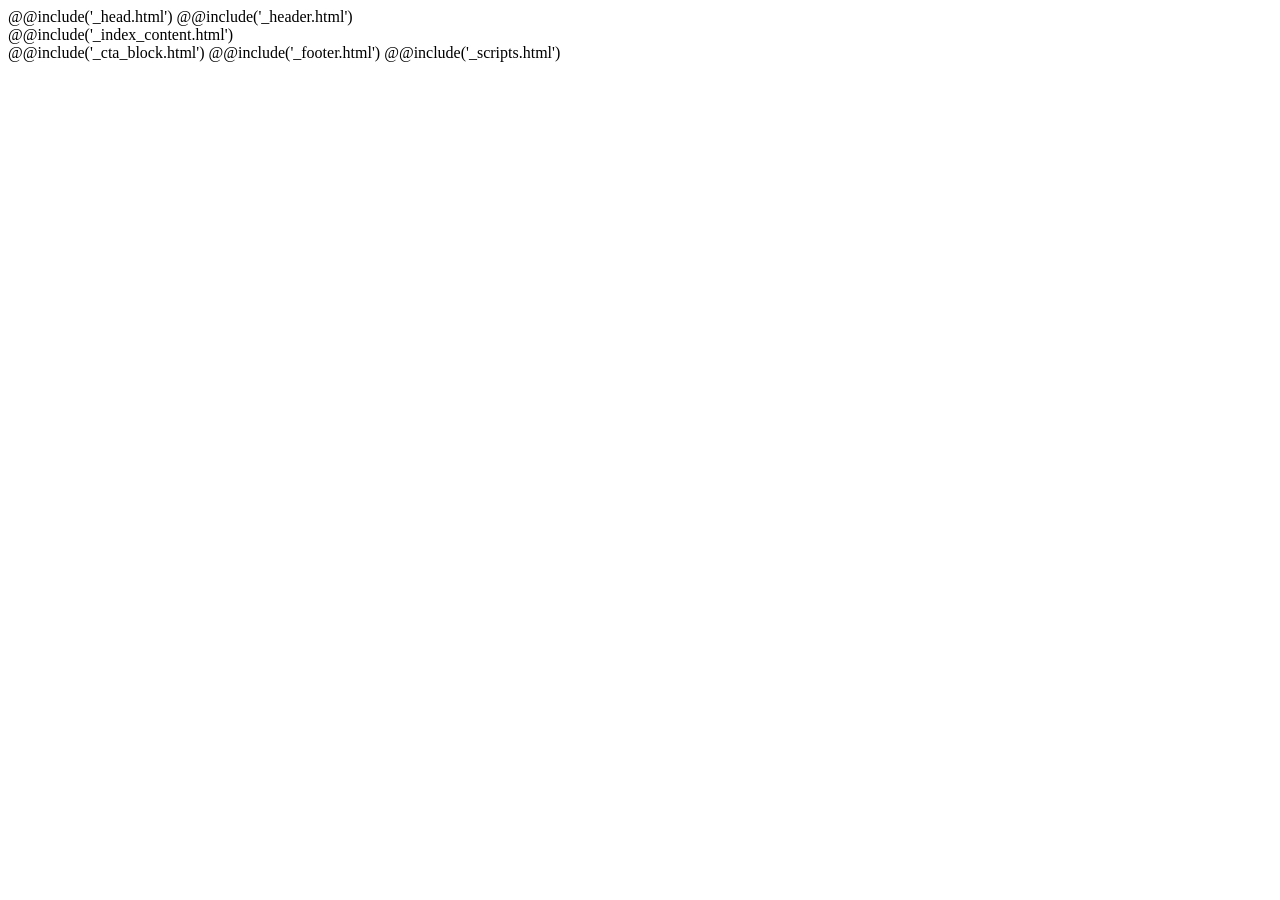
==== app/__index.html @ 9ea7c76a "new project" ====
<!DOCTYPE html>
<html lang="en-us">
@@include('_head.html')
<body>
	@@include('_header.html')
	<main class="main">
		@@include('_index_content.html')
	</main>
	@@include('_cta_block.html')
	@@include('_footer.html')
	@@include('_scripts.html')
</body>
</html>
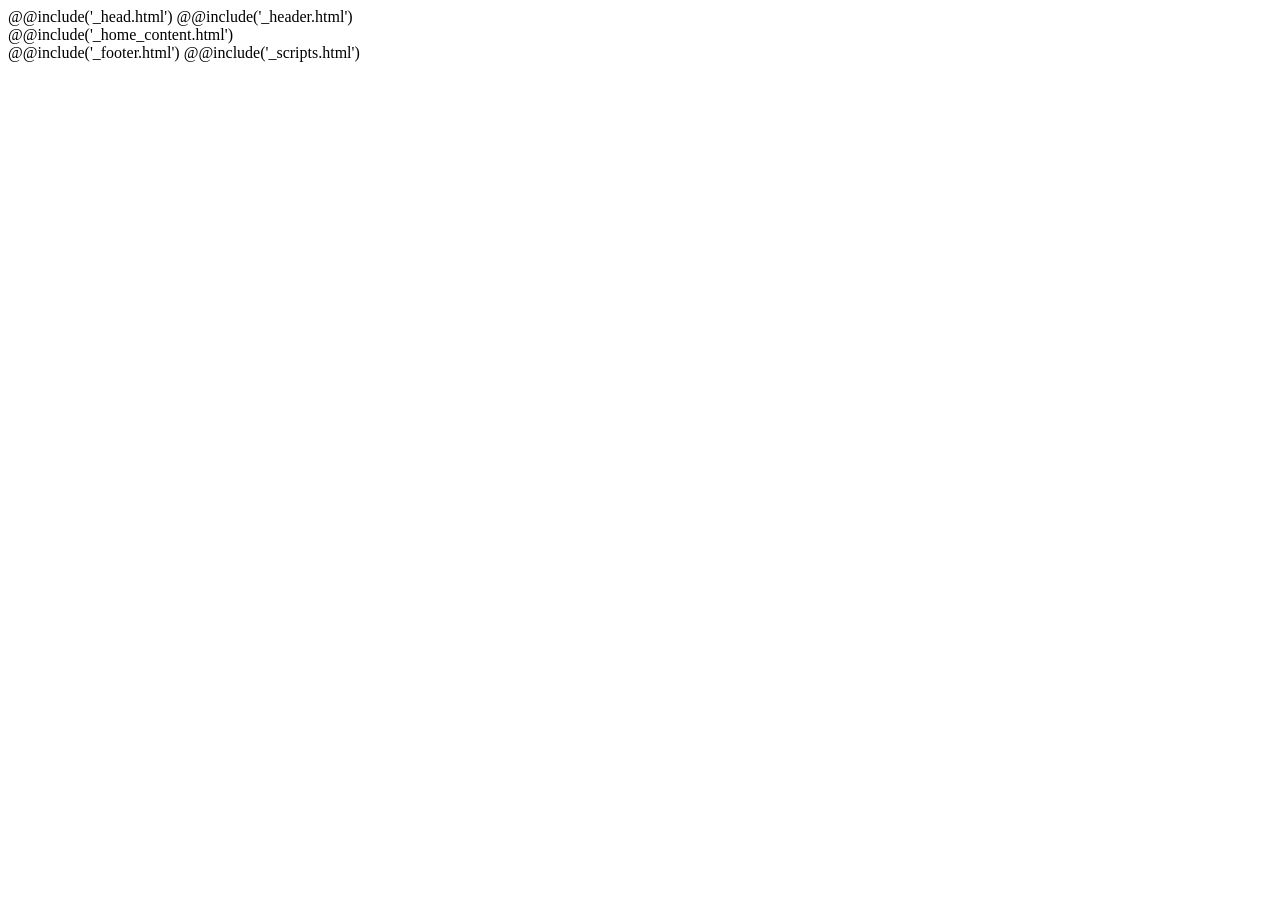
==== commit f508581f: "fix page" ====
--- a/app/__index.html
+++ b/app/__index.html
@@ -4,9 +4,8 @@
 <body>
 	@@include('_header.html')
 	<main class="main">
-		@@include('_index_content.html')
+		@@include('_home_content.html')
 	</main>
-	@@include('_cta_block.html')
 	@@include('_footer.html')
 	@@include('_scripts.html')
 </body>
